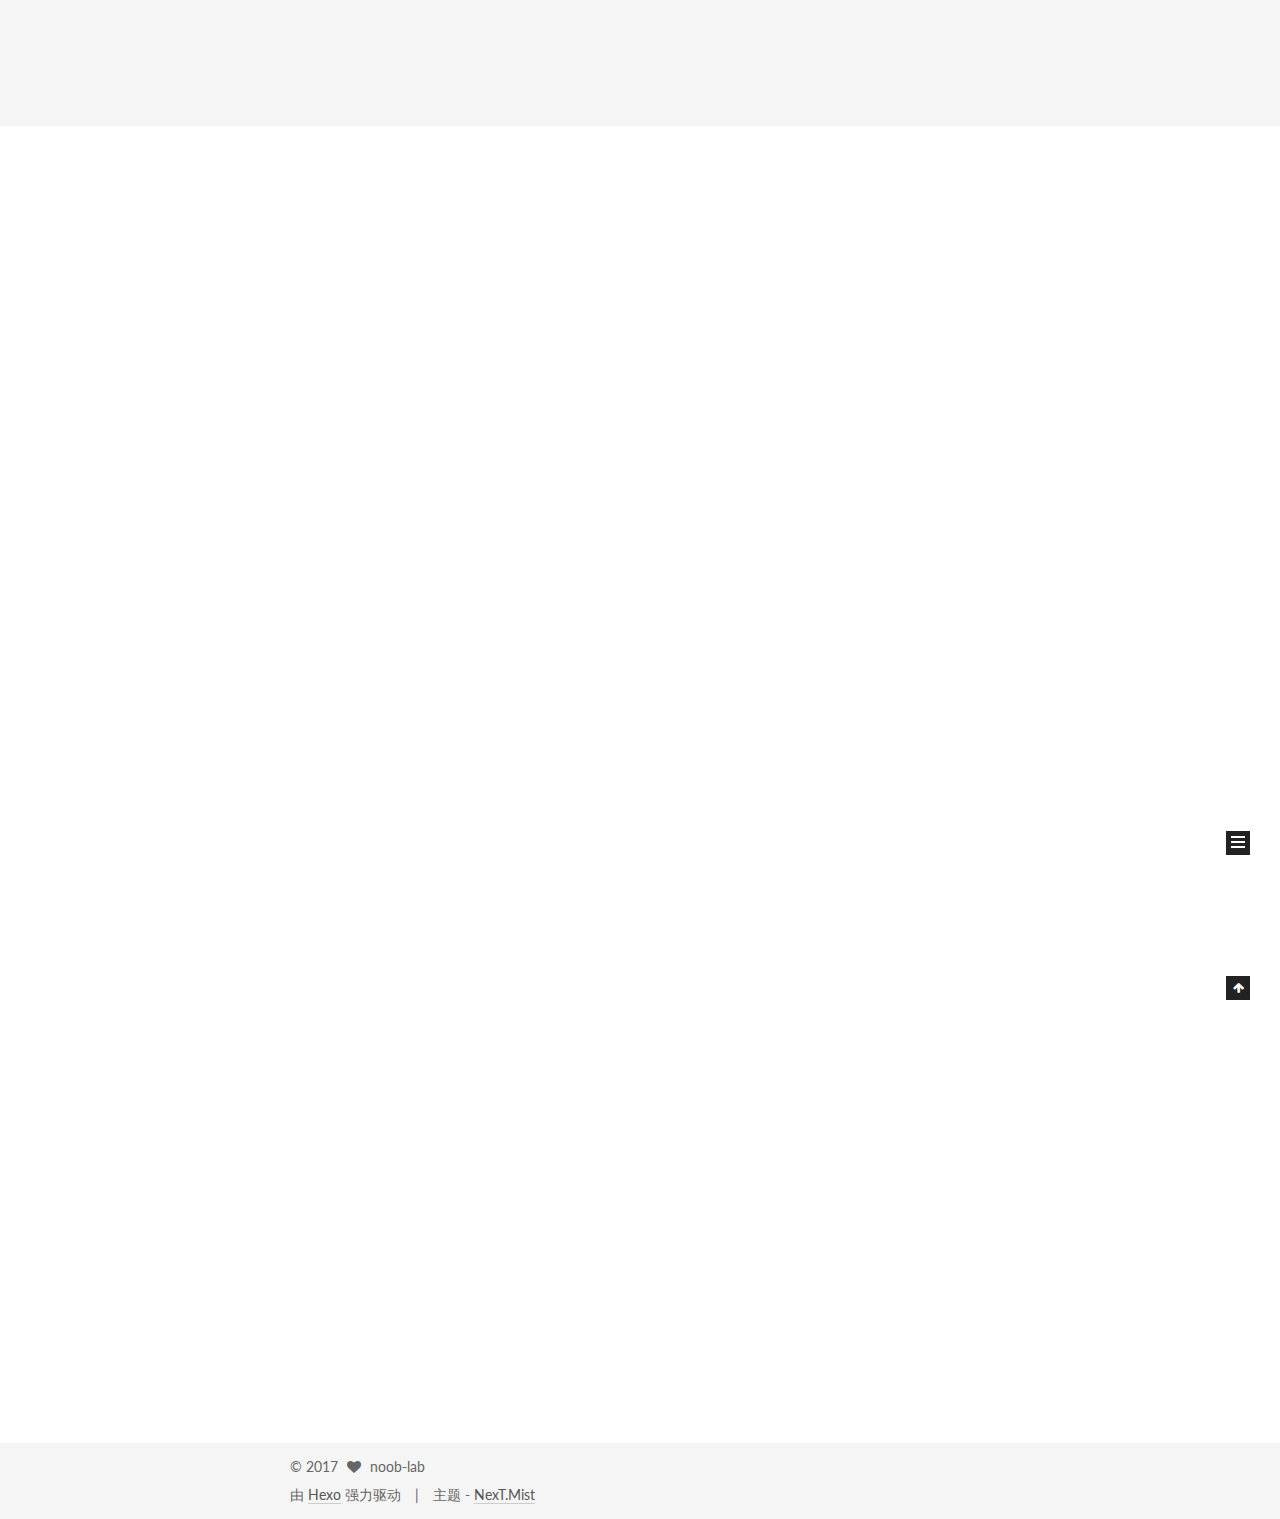
==== index.html @ e207889b "Site updated: 2017-03-16 16:33:22" ====
<!doctype html>



  


<html class="theme-next mist use-motion" lang="zh-Hans">
<head>
  <meta charset="UTF-8"/>
<meta http-equiv="X-UA-Compatible" content="IE=edge" />
<meta name="viewport" content="width=device-width, initial-scale=1, maximum-scale=1"/>



<meta http-equiv="Cache-Control" content="no-transform" />
<meta http-equiv="Cache-Control" content="no-siteapp" />















  
  
    
  
  <link href="//cdn.jsdelivr.net/fancybox/2.1.5/jquery.fancybox.min.css" rel="stylesheet" type="text/css" />




  
  
  
  

  
    
    
  

  

  

  

  

  
    
    
    <link href="//fonts.googleapis.com/css?family=Lato:300,300italic,400,400italic,700,700italic&subset=latin,latin-ext" rel="stylesheet" type="text/css">
  






  

<link href="//maxcdn.bootstrapcdn.com/font-awesome/4.6.2/css/font-awesome.min.css" rel="stylesheet" type="text/css" />

<link href="/css/main.css?v=5.1.0" rel="stylesheet" type="text/css" />


  <meta name="keywords" content="Hexo, NexT" />





  <link rel="alternate" href="/atom.xml" title="Noob-Lab" type="application/atom+xml" />




  <link rel="shortcut icon" type="image/x-icon" href="/favicon.ico?v=5.1.0" />






<meta name="description" content="菜鸟先飞">
<meta property="og:type" content="website">
<meta property="og:title" content="Noob-Lab">
<meta property="og:url" content="https://noob-lab.github.io/index.html">
<meta property="og:site_name" content="Noob-Lab">
<meta property="og:description" content="菜鸟先飞">
<meta name="twitter:card" content="summary">
<meta name="twitter:title" content="Noob-Lab">
<meta name="twitter:description" content="菜鸟先飞">



<script type="text/javascript" id="hexo.configurations">
  var NexT = window.NexT || {};
  var CONFIG = {
    root: '/',
    scheme: 'Mist',
    sidebar: {"position":"left","display":"post","offset":12,"offset_float":0,"b2t":false,"scrollpercent":false},
    fancybox: true,
    motion: true,
    duoshuo: {
      userId: '0',
      author: '博主'
    },
    algolia: {
      applicationID: '',
      apiKey: '',
      indexName: '',
      hits: {"per_page":10},
      labels: {"input_placeholder":"Search for Posts","hits_empty":"We didn't find any results for the search: ${query}","hits_stats":"${hits} results found in ${time} ms"}
    }
  };
</script>



  <link rel="canonical" href="https://noob-lab.github.io/"/>





  <title> Noob-Lab </title>
</head>

<body itemscope itemtype="http://schema.org/WebPage" lang="zh-Hans">

  














  
  
    
  

  <div class="container one-collumn sidebar-position-left 
   page-home 
 ">
    <div class="headband"></div>

    <header id="header" class="header" itemscope itemtype="http://schema.org/WPHeader">
      <div class="header-inner"><div class="site-brand-wrapper">
  <div class="site-meta ">
    

    <div class="custom-logo-site-title">
      <a href="/"  class="brand" rel="start">
        <span class="logo-line-before"><i></i></span>
        <span class="site-title">Noob-Lab</span>
        <span class="logo-line-after"><i></i></span>
      </a>
    </div>
      
        <p class="site-subtitle">blog</p>
      
  </div>

  <div class="site-nav-toggle">
    <button>
      <span class="btn-bar"></span>
      <span class="btn-bar"></span>
      <span class="btn-bar"></span>
    </button>
  </div>
</div>

<nav class="site-nav">
  

  
    <ul id="menu" class="menu">
      
        
        <li class="menu-item menu-item-home">
          <a href="/" rel="section">
            
              <i class="menu-item-icon fa fa-fw fa-home"></i> <br />
            
            首页
          </a>
        </li>
      
        
        <li class="menu-item menu-item-categories">
          <a href="/categories" rel="section">
            
              <i class="menu-item-icon fa fa-fw fa-th"></i> <br />
            
            分类
          </a>
        </li>
      
        
        <li class="menu-item menu-item-about">
          <a href="/about" rel="section">
            
              <i class="menu-item-icon fa fa-fw fa-user"></i> <br />
            
            关于
          </a>
        </li>
      
        
        <li class="menu-item menu-item-archives">
          <a href="/archives" rel="section">
            
              <i class="menu-item-icon fa fa-fw fa-archive"></i> <br />
            
            归档
          </a>
        </li>
      
        
        <li class="menu-item menu-item-tags">
          <a href="/tags" rel="section">
            
              <i class="menu-item-icon fa fa-fw fa-tags"></i> <br />
            
            标签
          </a>
        </li>
      
        
        <li class="menu-item menu-item-sitemap">
          <a href="/sitemap.xml" rel="section">
            
              <i class="menu-item-icon fa fa-fw fa-sitemap"></i> <br />
            
            站点地图
          </a>
        </li>
      
        
        <li class="menu-item menu-item-commonweal">
          <a href="/404.html" rel="section">
            
              <i class="menu-item-icon fa fa-fw fa-heartbeat"></i> <br />
            
            公益404
          </a>
        </li>
      

      
        <li class="menu-item menu-item-search">
          
            <a href="javascript:;" class="popup-trigger">
          
            
              <i class="menu-item-icon fa fa-search fa-fw"></i> <br />
            
            搜索
          </a>
        </li>
      
    </ul>
  

  
    <div class="site-search">
      
  <div class="popup local-search-popup">
  <div class="local-search-header clearfix">
    <span class="search-icon">
      <i class="fa fa-search"></i>
    </span>
    <span class="popup-btn-close">
      <i class="fa fa-times-circle"></i>
    </span>
    <div class="local-search-input-wrapper">
      <input autocapitalize="off" autocomplete="off" autocorrect="off" placeholder="搜索..." spellcheck="false" type="text" id="local-search-input">
    </div>
  </div>
  <div id="local-search-result"></div>
</div>



    </div>
  
</nav>



 </div>
    </header>

    <main id="main" class="main">
      <div class="main-inner">
        <div class="content-wrap">
          <div id="content" class="content">
            
  <section id="posts" class="posts-expand">
    
      

  

  
  
  

  <article class="post post-type-normal " itemscope itemtype="http://schema.org/Article">
    <link itemprop="mainEntityOfPage" href="https://noob-lab.github.io/2017/03/10/hello-world/">

    <span hidden itemprop="author" itemscope itemtype="http://schema.org/Person">
      <meta itemprop="name" content="noob-lab">
      <meta itemprop="description" content="">
      <meta itemprop="image" content="https://avatars0.githubusercontent.com/u/23447762?v=3&s=200">
    </span>

    <span hidden itemprop="publisher" itemscope itemtype="http://schema.org/Organization">
      <meta itemprop="name" content="Noob-Lab">
    </span>

    
      <header class="post-header">

        
        
          <h1 class="post-title" itemprop="name headline">
            
            
              
                
                <a class="post-title-link" href="/2017/03/10/hello-world/" itemprop="url">
                  Hello World
                </a>
              
            
          </h1>
        

        <div class="post-meta">
          <span class="post-time">
            
              <span class="post-meta-item-icon">
                <i class="fa fa-calendar-o"></i>
              </span>
              
                <span class="post-meta-item-text">发表于</span>
              
              <time title="创建于" itemprop="dateCreated datePublished" datetime="2017-03-10T10:21:27+08:00">
                2017-03-10
              </time>
            

            

            
          </span>

          

          
            
              <span class="post-comments-count">
                <span class="post-meta-divider">|</span>
                <span class="post-meta-item-icon">
                  <i class="fa fa-comment-o"></i>
                </span>
                <a href="/2017/03/10/hello-world/#comments" itemprop="discussionUrl">
                  <span class="post-comments-count ds-thread-count" data-thread-key="2017/03/10/hello-world/" itemprop="commentCount"></span>
                </a>
              </span>
            
          

          
          

          

          

          

        </div>
      </header>
    


    <div class="post-body" itemprop="articleBody">

      
      

      
        
          
            <p>Welcome to <a href="https://hexo.io/" target="_blank" rel="external">Hexo</a>! This is your very first post. Check <a href="https://hexo.io/docs/" target="_blank" rel="external">documentation</a> for more info. If you get any problems when using Hexo, you can find the answer in <a href="https://hexo.io/docs/troubleshooting.html" target="_blank" rel="external">troubleshooting</a> or you can ask me on <a href="https://github.com/hexojs/hexo/issues" target="_blank" rel="external">GitHub</a>.</p>
<h2 id="Quick-Start"><a href="#Quick-Start" class="headerlink" title="Quick Start"></a>Quick Start</h2><h3 id="Create-a-new-post"><a href="#Create-a-new-post" class="headerlink" title="Create a new post"></a>Create a new post</h3><figure class="highlight bash"><table><tr><td class="gutter"><pre><div class="line">1</div></pre></td><td class="code"><pre><div class="line">$ hexo new <span class="string">"My New Post"</span></div></pre></td></tr></table></figure>
<p>More info: <a href="https://hexo.io/docs/writing.html" target="_blank" rel="external">Writing</a></p>
<h3 id="Run-server"><a href="#Run-server" class="headerlink" title="Run server"></a>Run server</h3><figure class="highlight bash"><table><tr><td class="gutter"><pre><div class="line">1</div></pre></td><td class="code"><pre><div class="line">$ hexo server</div></pre></td></tr></table></figure>
<p>More info: <a href="https://hexo.io/docs/server.html" target="_blank" rel="external">Server</a></p>
<h3 id="Generate-static-files"><a href="#Generate-static-files" class="headerlink" title="Generate static files"></a>Generate static files</h3><figure class="highlight bash"><table><tr><td class="gutter"><pre><div class="line">1</div></pre></td><td class="code"><pre><div class="line">$ hexo generate</div></pre></td></tr></table></figure>
<p>More info: <a href="https://hexo.io/docs/generating.html" target="_blank" rel="external">Generating</a></p>
<h3 id="Deploy-to-remote-sites"><a href="#Deploy-to-remote-sites" class="headerlink" title="Deploy to remote sites"></a>Deploy to remote sites</h3><figure class="highlight bash"><table><tr><td class="gutter"><pre><div class="line">1</div></pre></td><td class="code"><pre><div class="line">$ hexo deploy</div></pre></td></tr></table></figure>
<p>More info: <a href="https://hexo.io/docs/deployment.html" target="_blank" rel="external">Deployment</a></p>

          
        
      
    </div>

    <div>
      
    </div>

    <div>
      
    </div>


    <footer class="post-footer">
      

      

      

      
      
        <div class="post-eof"></div>
      
    </footer>
  </article>


    
      

  

  
  
  

  <article class="post post-type-normal " itemscope itemtype="http://schema.org/Article">
    <link itemprop="mainEntityOfPage" href="https://noob-lab.github.io/2017/03/09/first/">

    <span hidden itemprop="author" itemscope itemtype="http://schema.org/Person">
      <meta itemprop="name" content="noob-lab">
      <meta itemprop="description" content="">
      <meta itemprop="image" content="https://avatars0.githubusercontent.com/u/23447762?v=3&s=200">
    </span>

    <span hidden itemprop="publisher" itemscope itemtype="http://schema.org/Organization">
      <meta itemprop="name" content="Noob-Lab">
    </span>

    
      <header class="post-header">

        
        
          <h1 class="post-title" itemprop="name headline">
            
            
              
                
                <a class="post-title-link" href="/2017/03/09/first/" itemprop="url">
                  test
                </a>
              
            
          </h1>
        

        <div class="post-meta">
          <span class="post-time">
            
              <span class="post-meta-item-icon">
                <i class="fa fa-calendar-o"></i>
              </span>
              
                <span class="post-meta-item-text">发表于</span>
              
              <time title="创建于" itemprop="dateCreated datePublished" datetime="2017-03-09T13:45:16+08:00">
                2017-03-09
              </time>
            

            

            
          </span>

          
            <span class="post-category" >
            
              <span class="post-meta-divider">|</span>
            
              <span class="post-meta-item-icon">
                <i class="fa fa-folder-o"></i>
              </span>
              
                <span class="post-meta-item-text">分类于</span>
              
              
                <span itemprop="about" itemscope itemtype="http://schema.org/Thing">
                  <a href="/categories/Blogs/" itemprop="url" rel="index">
                    <span itemprop="name">Blogs</span>
                  </a>
                </span>

                
                
              
            </span>
          

          
            
              <span class="post-comments-count">
                <span class="post-meta-divider">|</span>
                <span class="post-meta-item-icon">
                  <i class="fa fa-comment-o"></i>
                </span>
                <a href="/2017/03/09/first/#comments" itemprop="discussionUrl">
                  <span class="post-comments-count ds-thread-count" data-thread-key="2017/03/09/first/" itemprop="commentCount"></span>
                </a>
              </span>
            
          

          
          

          

          

          

        </div>
      </header>
    


    <div class="post-body" itemprop="articleBody">

      
      

      
        
          
            <h1 id="第二篇测试文章111"><a href="#第二篇测试文章111" class="headerlink" title="第二篇测试文章111"></a>第二篇测试文章111</h1>
          
        
      
    </div>

    <div>
      
    </div>

    <div>
      
    </div>


    <footer class="post-footer">
      

      

      

      
      
        <div class="post-eof"></div>
      
    </footer>
  </article>


    
  </section>

  

          
          </div>
          


          

        </div>
        
          
  
  <div class="sidebar-toggle">
    <div class="sidebar-toggle-line-wrap">
      <span class="sidebar-toggle-line sidebar-toggle-line-first"></span>
      <span class="sidebar-toggle-line sidebar-toggle-line-middle"></span>
      <span class="sidebar-toggle-line sidebar-toggle-line-last"></span>
    </div>
  </div>

  <aside id="sidebar" class="sidebar">
    <div class="sidebar-inner">

      

      

      <section class="site-overview sidebar-panel sidebar-panel-active">
        <div class="site-author motion-element" itemprop="author" itemscope itemtype="http://schema.org/Person">
          <img class="site-author-image" itemprop="image"
               src="https://avatars0.githubusercontent.com/u/23447762?v=3&s=200"
               alt="noob-lab" />
          <p class="site-author-name" itemprop="name">noob-lab</p>
           
              <p class="site-description motion-element" itemprop="description">菜鸟先飞</p>
          
        </div>
        <nav class="site-state motion-element">
        
          
            <div class="site-state-item site-state-posts">
              <a href="/archives">
                <span class="site-state-item-count">2</span>
                <span class="site-state-item-name">日志</span>
              </a>
            </div>
          

          
            <div class="site-state-item site-state-categories">
              <a href="/categories">
                <span class="site-state-item-count">1</span>
                <span class="site-state-item-name">分类</span>
              </a>
            </div>
          

          
            <div class="site-state-item site-state-tags">
              <a href="/tags">
                <span class="site-state-item-count">2</span>
                <span class="site-state-item-name">标签</span>
              </a>
            </div>
          

        </nav>

        
          <div class="feed-link motion-element">
            <a href="/atom.xml" rel="alternate">
              <i class="fa fa-rss"></i>
              RSS
            </a>
          </div>
        

        <div class="links-of-author motion-element">
          
            
              <span class="links-of-author-item">
                <a href="https://github.com/Noob-Lab" target="_blank" title="GitHub">
                  
                    <i class="fa fa-fw fa-github"></i>
                  
                  GitHub
                </a>
              </span>
            
          
        </div>

        
        

        
        

        


      </section>

      

      

    </div>
  </aside>


        
      </div>
    </main>

    <footer id="footer" class="footer">
      <div class="footer-inner">
        <div class="copyright" >
  
  &copy; 
  <span itemprop="copyrightYear">2017</span>
  <span class="with-love">
    <i class="fa fa-heart"></i>
  </span>
  <span class="author" itemprop="copyrightHolder">noob-lab</span>
</div>


<div class="powered-by">
  由 <a class="theme-link" href="https://hexo.io">Hexo</a> 强力驱动
</div>

<div class="theme-info">
  主题 -
  <a class="theme-link" href="https://github.com/iissnan/hexo-theme-next">
    NexT.Mist
  </a>
</div>


        

        
      </div>
    </footer>

    
      <div class="back-to-top">
        <i class="fa fa-arrow-up"></i>
        
      </div>
    
    
  </div>

  

<script type="text/javascript">
  if (Object.prototype.toString.call(window.Promise) !== '[object Function]') {
    window.Promise = null;
  }
</script>









  




  
  <script type="text/javascript" src="//cdn.jsdelivr.net/jquery/2.1.3/jquery.min.js"></script>

  
  <script type="text/javascript" src="//cdn.jsdelivr.net/fastclick/1.0.6/fastclick.min.js"></script>

  
  <script type="text/javascript" src="//cdn.jsdelivr.net/jquery.lazyload/1.9.3/jquery.lazyload.min.js"></script>

  
  <script type="text/javascript" src="//cdn.jsdelivr.net/velocity/1.2.3/velocity.min.js"></script>

  
  <script type="text/javascript" src="//cdn.jsdelivr.net/velocity/1.2.3/velocity.ui.min.js"></script>

  
  <script type="text/javascript" src="//cdn.jsdelivr.net/fancybox/2.1.5/jquery.fancybox.pack.js"></script>


  


  <script type="text/javascript" src="/js/src/utils.js?v=5.1.0"></script>

  <script type="text/javascript" src="/js/src/motion.js?v=5.1.0"></script>



  
  

  

  


  <script type="text/javascript" src="/js/src/bootstrap.js?v=5.1.0"></script>



  

  
    
  

  <script type="text/javascript">
    var duoshuoQuery = {short_name:"noob-lab"};
    (function() {
      var ds = document.createElement('script');
      ds.type = 'text/javascript';ds.async = true;
      ds.id = 'duoshuo-script';
      ds.src = (document.location.protocol == 'https:' ? 'https:' : 'http:') + '//static.duoshuo.com/embed.js';
      ds.charset = 'UTF-8';
      (document.getElementsByTagName('head')[0]
      || document.getElementsByTagName('body')[0]).appendChild(ds);
    })();
  </script>

  
    
    
    <script src="//cdn.jsdelivr.net/ua-parser.js/0.7.10/ua-parser.min.js"></script>
    <script src="/js/src/hook-duoshuo.js"></script>
  













  
  
  <script type="text/javascript">
    // Popup Window;
    var isfetched = false;
    // Search DB path;
    var search_path = "search.xml";
    if (search_path.length == 0) {
      search_path = "search.xml";
    }
    var path = "/" + search_path;
    // monitor main search box;

    function proceedsearch() {
      $("body").append('<div class="local-search-pop-overlay">').css('overflow', 'hidden');
      $('.popup').toggle();
    }
    // search function;
    var searchFunc = function(path, search_id, content_id) {
      'use strict';
      $.ajax({
        url: path,
        dataType: "xml",
        async: true,
        success: function( xmlResponse ) {
          // get the contents from search data
          isfetched = true;
          $('.popup').detach().appendTo('.header-inner');
          var datas = $( "entry", xmlResponse ).map(function() {
            return {
              title: $( "title", this ).text(),
              content: $("content",this).text(),
              url: $( "url" , this).text()
            };
          }).get();
          var $input = document.getElementById(search_id);
          var $resultContent = document.getElementById(content_id);
          $input.addEventListener('input', function(){
            var matchcounts = 0;
            var str='<ul class=\"search-result-list\">';
            var keywords = this.value.trim().toLowerCase().split(/[\s\-]+/);
            $resultContent.innerHTML = "";
            if (this.value.trim().length > 1) {
              // perform local searching
              datas.forEach(function(data) {
                var isMatch = false;
                var content_index = [];
                var data_title = data.title.trim().toLowerCase();
                var data_content = data.content.trim().replace(/<[^>]+>/g,"").toLowerCase();
                var data_url = decodeURIComponent(data.url);
                var index_title = -1;
                var index_content = -1;
                var first_occur = -1;
                // only match artiles with not empty titles and contents
                if(data_title != '') {
                  keywords.forEach(function(keyword, i) {
                    index_title = data_title.indexOf(keyword);
                    index_content = data_content.indexOf(keyword);
                    if( index_title >= 0 || index_content >= 0 ){
                      isMatch = true;
                      if (i == 0) {
                        first_occur = index_content;
                      }
                    }

                  });
                }
                // show search results
                if (isMatch) {
                  matchcounts += 1;
                  str += "<li><a href='"+ data_url +"' class='search-result-title'>"+ data_title +"</a>";
                  var content = data.content.trim().replace(/<[^>]+>/g,"");
                  if (first_occur >= 0) {
                    // cut out 100 characters
                    var start = first_occur - 20;
                    var end = first_occur + 80;
                    if(start < 0){
                      start = 0;
                    }
                    if(start == 0){
                      end = 50;
                    }
                    if(end > content.length){
                      end = content.length;
                    }
                    var match_content = content.substring(start, end);
                    // highlight all keywords
                    keywords.forEach(function(keyword){
                      var regS = new RegExp(keyword, "gi");
                      match_content = match_content.replace(regS, "<b class=\"search-keyword\">"+keyword+"</b>");
                    });

                    str += "<p class=\"search-result\">" + match_content +"...</p>"
                  }
                  str += "</li>";
                }
              })};
            str += "</ul>";
            if (matchcounts == 0) { str = '<div id="no-result"><i class="fa fa-frown-o fa-5x" /></div>' }
            if (keywords == "") { str = '<div id="no-result"><i class="fa fa-search fa-5x" /></div>' }
            $resultContent.innerHTML = str;
          });
          proceedsearch();
        }
      });}

    // handle and trigger popup window;
    $('.popup-trigger').click(function(e) {
      e.stopPropagation();
      if (isfetched == false) {
        searchFunc(path, 'local-search-input', 'local-search-result');
      } else {
        proceedsearch();
      };
    });

    $('.popup-btn-close').click(function(e){
      $('.popup').hide();
      $(".local-search-pop-overlay").remove();
      $('body').css('overflow', '');
    });
    $('.popup').click(function(e){
      e.stopPropagation();
    });
  </script>


  
  
    <script type="text/x-mathjax-config">
      MathJax.Hub.Config({
        tex2jax: {
          inlineMath: [ ['$','$'], ["\\(","\\)"]  ],
          processEscapes: true,
          skipTags: ['script', 'noscript', 'style', 'textarea', 'pre', 'code']
        }
      });
    </script>

    <script type="text/x-mathjax-config">
      MathJax.Hub.Queue(function() {
        var all = MathJax.Hub.getAllJax(), i;
        for (i=0; i < all.length; i += 1) {
          all[i].SourceElement().parentNode.className += ' has-jax';
        }
      });
    </script>
    <script type="text/javascript" src="//cdn.mathjax.org/mathjax/latest/MathJax.js?config=TeX-AMS-MML_HTMLorMML"></script>
  


  

  

  


  

</body>
</html>
---- css/main.css ----
/* normalize.css v3.0.2 | MIT License | git.io/normalize */
html {
  font-family: sans-serif; /* 1 */
  -ms-text-size-adjust: 100%; /* 2 */
  -webkit-text-size-adjust: 100%; /* 2 */
}
body {
  margin: 0;
}
article,
aside,
details,
figcaption,
figure,
footer,
header,
hgroup,
main,
menu,
nav,
section,
summary {
  display: block;
}
audio,
canvas,
progress,
video {
  display: inline-block; /* 1 */
  vertical-align: baseline; /* 2 */
}
audio:not([controls]) {
  display: none;
  height: 0;
}
[hidden],
template {
  display: none;
}
a {
  background-color: transparent;
}
a:active,
a:hover {
  outline: 0;
}
abbr[title] {
  border-bottom: 1px dotted;
}
b,
strong {
  font-weight: bold;
}
dfn {
  font-style: italic;
}
h1 {
  font-size: 2em;
  margin: 0.67em 0;
}
mark {
  background: #ff0;
  color: #000;
}
small {
  font-size: 80%;
}
sub,
sup {
  font-size: 75%;
  line-height: 0;
  position: relative;
  vertical-align: baseline;
}
sup {
  top: -0.5em;
}
sub {
  bottom: -0.25em;
}
img {
  border: 0;
}
svg:not(:root) {
  overflow: hidden;
}
figure {
  margin: 1em 40px;
}
hr {
  -moz-box-sizing: content-box;
  box-sizing: content-box;
  height: 0;
}
pre {
  overflow: auto;
}
code,
kbd,
pre,
samp {
  font-family: monospace, monospace;
  font-size: 1em;
}
button,
input,
optgroup,
select,
textarea {
  color: inherit; /* 1 */
  font: inherit; /* 2 */
  margin: 0; /* 3 */
}
button {
  overflow: visible;
}
button,
select {
  text-transform: none;
}
button,
html input[type="button"],
input[type="reset"],
input[type="submit"] {
  -webkit-appearance: button; /* 2 */
  cursor: pointer; /* 3 */
}
button[disabled],
html input[disabled] {
  cursor: default;
}
button::-moz-focus-inner,
input::-moz-focus-inner {
  border: 0;
  padding: 0;
}
input {
  line-height: normal;
}
input[type="checkbox"],
input[type="radio"] {
  box-sizing: border-box; /* 1 */
  padding: 0; /* 2 */
}
input[type="number"]::-webkit-inner-spin-button,
input[type="number"]::-webkit-outer-spin-button {
  height: auto;
}
input[type="search"] {
  -webkit-appearance: textfield; /* 1 */
  -moz-box-sizing: content-box;
  -webkit-box-sizing: content-box; /* 2 */
  box-sizing: content-box;
}
input[type="search"]::-webkit-search-cancel-button,
input[type="search"]::-webkit-search-decoration {
  -webkit-appearance: none;
}
fieldset {
  border: 1px solid #c0c0c0;
  margin: 0 2px;
  padding: 0.35em 0.625em 0.75em;
}
legend {
  border: 0; /* 1 */
  padding: 0; /* 2 */
}
textarea {
  overflow: auto;
}
optgroup {
  font-weight: bold;
}
table {
  border-collapse: collapse;
  border-spacing: 0;
}
td,
th {
  padding: 0;
}
::selection {
  background: #262a30;
  color: #fff;
}
body {
  position: relative;
  font-family: 'Lato', "PingFang SC", "Microsoft YaHei", sans-serif;
  font-size: 14px;
  line-height: 2;
  color: #555;
  background: #fff;
}
@media (max-width: 767px) {
  body {
    padding-right: 0 !important;
  }
}
@media (min-width: 768px) and (max-width: 991px) {
  body {
    padding-right: 0 !important;
  }
}
@media (min-width: 1600px) {
  body {
    font-size: 16px;
  }
}
h1,
h2,
h3,
h4,
h5,
h6 {
  margin: 0;
  padding: 0;
  font-weight: bold;
  line-height: 1.5;
  font-family: 'Lato', "PingFang SC", "Microsoft YaHei", sans-serif;
}
h2,
h3,
h4,
h5,
h6 {
  margin: 20px 0 15px;
}
h1 {
  font-size: 24px;
}
@media (max-width: 767px) {
  h1 {
    font-size: 20px;
  }
}
h2 {
  font-size: 22px;
}
@media (max-width: 767px) {
  h2 {
    font-size: 18px;
  }
}
h3 {
  font-size: 20px;
}
@media (max-width: 767px) {
  h3 {
    font-size: 16px;
  }
}
h4 {
  font-size: 18px;
}
@media (max-width: 767px) {
  h4 {
    font-size: 14px;
  }
}
h5 {
  font-size: 16px;
}
@media (max-width: 767px) {
  h5 {
    font-size: 12px;
  }
}
h6 {
  font-size: 14px;
}
@media (max-width: 767px) {
  h6 {
    font-size: 10px;
  }
}
p {
  margin: 0 0 25px 0;
}
a {
  color: #555;
  text-decoration: none;
  border-bottom: 1px solid #999;
  word-wrap: break-word;
}
a:hover {
  color: #222;
  border-bottom-color: #222;
}
blockquote {
  margin: 0;
  padding: 0;
}
img {
  display: block;
  margin: auto;
  max-width: 100%;
  height: auto;
}
hr {
  margin: 40px 0;
  height: 3px;
  border: none;
  background-color: #ddd;
  background-image: repeating-linear-gradient(-45deg, #fff, #fff 4px, transparent 4px, transparent 8px);
}
blockquote {
  padding: 0 15px;
  color: #666;
  border-left: 4px solid #ddd;
}
blockquote cite::before {
  content: "-";
  padding: 0 5px;
}
dt {
  font-weight: 700;
}
dd {
  margin: 0;
  padding: 0;
}
.text-left {
  text-align: left;
}
.text-center {
  text-align: center;
}
.text-right {
  text-align: right;
}
.text-justify {
  text-align: justify;
}
.text-nowrap {
  white-space: nowrap;
}
.text-lowercase {
  text-transform: lowercase;
}
.text-uppercase {
  text-transform: uppercase;
}
.text-capitalize {
  text-transform: capitalize;
}
.center-block {
  display: block;
  margin-left: auto;
  margin-right: auto;
}
.clearfix:before,
.clearfix:after {
  content: " ";
  display: table;
}
.clearfix:after {
  clear: both;
}
.pullquote {
  width: 45%;
}
.pullquote.left {
  float: left;
  margin-left: 5px;
  margin-right: 10px;
}
.pullquote.right {
  float: right;
  margin-left: 10px;
  margin-right: 5px;
}
.affix.affix.affix {
  position: fixed;
}
.translation {
  margin-top: -20px;
  font-size: 14px;
  color: #999;
}
.scrollbar-measure {
  width: 100px;
  height: 100px;
  overflow: scroll;
  position: absolute;
  top: -9999px;
}
.use-motion .motion-element {
  opacity: 0;
}
table {
  margin: 20px 0;
  width: 100%;
  border-collapse: collapse;
  border-spacing: 0;
  border: 1px solid #ddd;
  font-size: 14px;
  table-layout: fixed;
  word-wrap: break-all;
}
table>tbody>tr:nth-of-type(odd) {
  background-color: #f9f9f9;
}
table>tbody>tr:hover {
  background-color: #f5f5f5;
}
caption,
th,
td {
  padding: 8px;
  text-align: left;
  vertical-align: middle;
  font-weight: normal;
}
th,
td {
  border-bottom: 3px solid #ddd;
  border-right: 1px solid #eee;
}
th {
  padding-bottom: 10px;
  font-weight: 700;
}
td {
  border-bottom-width: 1px;
}
html,
body {
  height: 100%;
}
.container {
  position: relative;
  min-height: 100%;
}
.header-inner {
  margin: 0 auto;
  padding: 100px 0 70px;
  width: 700px;
}
@media (min-width: 1600px) {
  .container .header-inner {
    width: 900px;
  }
}
.main {
  padding-bottom: 150px;
}
.main-inner {
  margin: 0 auto;
  width: 700px;
}
@media (min-width: 1600px) {
  .container .main-inner {
    width: 900px;
  }
}
.footer {
  position: absolute;
  left: 0;
  bottom: 0;
  width: 100%;
  min-height: 50px;
}
.footer-inner {
  box-sizing: border-box;
  margin: 20px auto;
  width: 700px;
}
@media (min-width: 1600px) {
  .container .footer-inner {
    width: 900px;
  }
}
pre,
.highlight {
  overflow: auto;
  margin: 20px 0;
  padding: 0;
  font-size: 13px;
  color: #4d4d4c;
  background: #f7f7f7;
  line-height: 1.6;
}
pre,
code {
  font-family: consolas, Menlo, "PingFang SC", "Microsoft YaHei", monospace;
}
code {
  padding: 2px 4px;
  word-wrap: break-word;
  color: #555;
  background: #eee;
  border-radius: 3px;
  font-size: 13px;
}
pre code {
  padding: 0;
  color: #4d4d4c;
  background: none;
  text-shadow: none;
}
.highlight {
  border-radius: 1px;
}
.highlight pre {
  border: none;
  margin: 0;
  padding: 10px 0;
}
.highlight table {
  margin: 0;
  width: auto;
  border: none;
}
.highlight td {
  border: none;
  padding: 0;
}
.highlight figcaption {
  font-size: 1em;
  color: #4d4d4c;
  line-height: 1em;
  margin-bottom: 1em;
}
.highlight figcaption:before,
.highlight figcaption:after {
  content: " ";
  display: table;
}
.highlight figcaption:after {
  clear: both;
}
.highlight figcaption a {
  float: right;
  color: #4d4d4c;
}
.highlight figcaption a:hover {
  border-bottom-color: #4d4d4c;
}
.highlight .gutter pre {
  padding-left: 10px;
  padding-right: 10px;
  color: #869194;
  text-align: right;
  background-color: #eff2f3;
}
.highlight .code pre {
  padding-left: 10px;
  padding-right: 10px;
  background-color: #f7f7f7;
}
.highlight .line {
  height: 20px;
}
.gutter {
  -webkit-user-select: none;
  -moz-user-select: none;
  -ms-user-select: none;
  user-select: none;
}
.gist table {
  width: auto;
}
.gist table td {
  border: none;
}
pre .deletion {
  background: #fdd;
}
pre .addition {
  background: #dfd;
}
pre .meta {
  color: #8959a8;
}
pre .comment {
  color: #8e908c;
}
pre .variable,
pre .attribute,
pre .tag,
pre .regexp,
pre .ruby .constant,
pre .xml .tag .title,
pre .xml .pi,
pre .xml .doctype,
pre .html .doctype,
pre .css .id,
pre .css .class,
pre .css .pseudo {
  color: #c82829;
}
pre .number,
pre .preprocessor,
pre .built_in,
pre .literal,
pre .params,
pre .constant,
pre .command {
  color: #f5871f;
}
pre .ruby .class .title,
pre .css .rules .attribute,
pre .string,
pre .value,
pre .inheritance,
pre .header,
pre .ruby .symbol,
pre .xml .cdata,
pre .special,
pre .number,
pre .formula {
  color: #718c00;
}
pre .title,
pre .css .hexcolor {
  color: #3e999f;
}
pre .function,
pre .python .decorator,
pre .python .title,
pre .ruby .function .title,
pre .ruby .title .keyword,
pre .perl .sub,
pre .javascript .title,
pre .coffeescript .title {
  color: #4271ae;
}
pre .keyword,
pre .javascript .function {
  color: #8959a8;
}
.full-image.full-image.full-image {
  border: none;
  max-width: 100%;
  width: auto;
  margin: 20px auto;
}
@media (min-width: 992px) {
  .full-image.full-image.full-image {
    max-width: none;
    width: 110%;
    margin: 25px -5%;
  }
}
.blockquote-center,
.page-home .post-type-quote blockquote,
.page-post-detail .post-type-quote blockquote {
  position: relative;
  margin: 40px 0;
  padding: 0;
  border-left: none;
  text-align: center;
}
.blockquote-center::before,
.page-home .post-type-quote blockquote::before,
.page-post-detail .post-type-quote blockquote::before,
.blockquote-center::after,
.page-home .post-type-quote blockquote::after,
.page-post-detail .post-type-quote blockquote::after {
  position: absolute;
  content: ' ';
  display: block;
  width: 100%;
  height: 24px;
  opacity: 0.2;
  background-repeat: no-repeat;
  background-position: 0 -6px;
  background-size: 22px 22px;
}
.blockquote-center::before,
.page-home .post-type-quote blockquote::before,
.page-post-detail .post-type-quote blockquote::before {
  top: -20px;
  background-image: url("../images/quote-l.svg");
  border-top: 1px solid #ccc;
}
.blockquote-center::after,
.page-home .post-type-quote blockquote::after,
.page-post-detail .post-type-quote blockquote::after {
  bottom: -20px;
  background-image: url("../images/quote-r.svg");
  border-bottom: 1px solid #ccc;
  background-position: 100% 8px;
}
.blockquote-center p,
.page-home .post-type-quote blockquote p,
.page-post-detail .post-type-quote blockquote p,
.blockquote-center div,
.page-home .post-type-quote blockquote div,
.page-post-detail .post-type-quote blockquote div {
  text-align: center;
}
.post .post-body .group-picture img {
  box-sizing: border-box;
  padding: 0 3px;
  border: none;
}
.post .group-picture-row {
  overflow: hidden;
  margin-top: 6px;
}
.post .group-picture-row:first-child {
  margin-top: 0;
}
.post .group-picture-column {
  float: left;
}
.page-post-detail .post-body .group-picture-column {
  float: none;
  margin-top: 10px;
  width: auto !important;
}
.page-post-detail .post-body .group-picture-column img {
  margin: 0 auto;
}
.page-archive .group-picture-container {
  overflow: hidden;
}
.page-archive .group-picture-row {
  float: left;
}
.page-archive .group-picture-row:first-child {
  margin-top: 6px;
}
.page-archive .group-picture-column {
  max-width: 150px;
  max-height: 150px;
}
.note {
  padding: 20px;
  margin: 20px 0;
  border: 1px solid #eee;
  border-left-width: 5px;
  border-radius: 3px;
}
.note h2,
.note h3,
.note h4,
.note h5,
.note h6 {
  margin-top: 0;
  margin-bottom: 5px;
}
.note p:last-child {
  margin-bottom: 0;
}
.note code {
  border-radius: 3px;
}
.note+.note {
  margin-top: -5px;
}
.default {
  border-left-color: #777;
}
.default h2,
.default h3,
.default h4,
.default h5,
.default h6 {
  color: #777;
}
.primary {
  border-left-color: #428bca;
}
.primary h2,
.primary h3,
.primary h4,
.primary h5,
.primary h6 {
  color: #428bca;
}
.success {
  border-left-color: #5cb85c;
}
.success h2,
.success h3,
.success h4,
.success h5,
.success h6 {
  color: #5cb85c;
}
.danger {
  border-left-color: #d9534f;
}
.danger h2,
.danger h3,
.danger h4,
.danger h5,
.danger h6 {
  color: #d9534f;
}
.warning {
  border-left-color: #f0ad4e;
}
.warning h2,
.warning h3,
.warning h4,
.warning h5,
.warning h6 {
  color: #f0ad4e;
}
.info {
  border-left-color: #5bc0de;
}
.info h2,
.info h3,
.info h4,
.info h5,
.info h6 {
  color: #5bc0de;
}
.exturl {
  background-color: transparent;
  cursor: pointer;
  border-bottom: 1px solid #999;
}
.exturl .fa {
  font-size: 14px;
}
.exturl:active,
.exturl:hover {
  outline: 0;
  color: #222;
  border-bottom-color: #222;
}
.btn {
  display: inline-block;
  padding: 0 20px;
  font-size: 14px;
  color: #fff;
  background: #222;
  border: 2px solid #222;
  text-decoration: none;
  border-radius: 0;
  transition-property: background-color;
  transition-duration: 0.2s;
  transition-timing-function: ease-in-out;
  transition-delay: 0s;
}
.btn:hover,
.post-button .btn:hover {
  border-color: #222;
  color: #222;
  background: #fff;
}
.btn-bar {
  display: block;
  width: 22px;
  height: 2px;
  background: #555;
  border-radius: 1px;
}
.btn-bar+.btn-bar {
  margin-top: 4px;
}
.pagination {
  margin: 120px 0 40px;
  text-align: center;
  border-top: 1px solid #eee;
}
.page-number-basic,
.pagination .prev,
.pagination .next,
.pagination .page-number,
.pagination .space {
  display: inline-block;
  position: relative;
  top: -1px;
  margin: 0 10px;
  padding: 0 10px;
  line-height: 30px;
}
@media (max-width: 767px) {
  .page-number-basic,
  .pagination .prev,
  .pagination .next,
  .pagination .page-number,
  .pagination .space {
    margin: 0 5px;
  }
}
.pagination .prev,
.pagination .next,
.pagination .page-number {
  border-bottom: 0;
  border-top: 1px solid #eee;
  transition-property: border-color;
  transition-duration: 0.2s;
  transition-timing-function: ease-in-out;
  transition-delay: 0s;
}
.pagination .prev:hover,
.pagination .next:hover,
.pagination .page-number:hover {
  border-top-color: #222;
}
.pagination .space {
  padding: 0;
  margin: 0;
}
.pagination .prev {
  margin-left: 0;
}
.pagination .next {
  margin-right: 0;
}
.pagination .page-number.current {
  color: #fff;
  background: #ccc;
  border-top-color: #ccc;
}
@media (max-width: 767px) {
  .pagination {
    border-top: none;
  }
  .pagination .prev,
  .pagination .next,
  .pagination .page-number {
    margin-bottom: 10px;
    border-top: 0;
    border-bottom: 1px solid #eee;
  }
  .pagination .prev:hover,
  .pagination .next:hover,
  .pagination .page-number:hover {
    border-bottom-color: #222;
  }
}
.comments {
  margin: 60px 20px 0;
}
.tag-cloud {
  text-align: center;
}
.tag-cloud a {
  display: inline-block;
  margin: 10px;
}
.back-to-top {
  box-sizing: border-box;
  position: fixed;
  bottom: -100px;
  right: 30px;
  z-index: 1050;
  padding: 0 6px;
  width: 24px;
  background: #222;
  font-size: 12px;
  opacity: 1;
  color: #fff;
  cursor: pointer;
  text-align: center;
  -webkit-transform: translateZ(0);
  transition-property: bottom;
  transition-duration: 0.2s;
  transition-timing-function: ease-in-out;
  transition-delay: 0s;
}
@media (max-width: 767px) {
  .back-to-top {
    display: none;
  }
}
@media (min-width: 768px) and (max-width: 991px) {
  .back-to-top {
    display: none;
  }
}
.back-to-top.back-to-top-on {
  bottom: 19px;
}
.header {
  background: #fff;
}
.header-inner {
  position: relative;
}
.headband {
  height: 3px;
  background: #222;
}
.site-meta {
  margin: 0;
  text-align: left;
}
@media (max-width: 767px) {
  .site-meta {
    text-align: center;
  }
}
.brand {
  position: relative;
  display: inline-block;
  padding: 0 40px;
  color: #222;
  background: #222;
  border-bottom: none;
}
.brand:hover {
  color: #222;
}
.logo {
  display: inline-block;
  margin-right: 5px;
  line-height: 36px;
  vertical-align: top;
}
.site-title {
  display: inline-block;
  vertical-align: top;
  line-height: 36px;
  font-size: 20px;
  font-weight: normal;
  font-family: 'Lato', "PingFang SC", "Microsoft YaHei", sans-serif;
}
.site-subtitle {
  margin-top: 10px;
  font-size: 13px;
  color: #999;
}
.use-motion .brand {
  opacity: 0;
}
.use-motion .logo,
.use-motion .site-title,
.use-motion .site-subtitle {
  opacity: 0;
  position: relative;
  top: -10px;
}
.site-nav-toggle {
  display: none;
  position: absolute;
  top: 10px;
  left: 10px;
}
@media (max-width: 767px) {
  .site-nav-toggle {
    display: block;
  }
}
.site-nav-toggle button {
  margin-top: 2px;
  padding: 9px 10px;
  background: transparent;
  border: none;
}
@media (max-width: 767px) {
  .site-nav {
    display: none;
    margin: 0 -10px;
    padding: 0 10px;
    clear: both;
    border-top: 1px solid #ddd;
  }
}
@media (min-width: 768px) and (max-width: 991px) {
  .site-nav {
    display: block !important;
  }
}
@media (min-width: 992px) {
  .site-nav {
    display: block !important;
  }
}
.menu {
  margin-top: 20px;
  padding-left: 0;
  text-align: center;
}
.menu .menu-item {
  display: inline-block;
  margin: 0 10px;
  list-style: none;
}
@media screen and (max-width: 767px) {
  .menu .menu-item {
    margin-top: 10px;
  }
}
.menu .menu-item a {
  display: block;
  font-size: 13px;
  line-height: inherit;
  border-bottom: 1px solid transparent;
  transition-property: border-color;
  transition-duration: 0.2s;
  transition-timing-function: ease-in-out;
  transition-delay: 0s;
}
.menu .menu-item a:hover {
  border-bottom-color: #222;
}
.menu .menu-item .fa {
  margin-right: 5px;
}
.use-motion .menu-item {
  opacity: 0;
}
.post-body {
  font-family: 'Lato', "PingFang SC", "Microsoft YaHei", sans-serif;
}
@media (max-width: 767px) {
  .post-body {
    word-break: break-word;
  }
}
.post-body .fancybox img {
  display: block !important;
  margin: 0 auto;
  cursor: pointer;
  cursor: zoom-in;
  cursor: -webkit-zoom-in;
}
.post-body .image-caption,
.post-body .figure .caption {
  margin: 10px auto 15px;
  text-align: center;
  font-size: 14px;
  color: #999;
  font-weight: bold;
  line-height: 1;
}
.post-sticky-flag {
  display: inline-block;
  font-size: 16px;
  -ms-transform: rotate(30deg);
  -webkit-transform: rotate(30deg);
  -moz-transform: rotate(30deg);
  -ms-transform: rotate(30deg);
  -o-transform: rotate(30deg);
  transform: rotate(30deg);
}
.posts-expand {
  padding-top: 40px;
}
@media (max-width: 767px) {
  .posts-expand {
    margin: 0 20px;
  }
  .post-body pre,
  .post-body .highlight {
    padding: 10px;
  }
  .post-body pre .gutter pre,
  .post-body .highlight .gutter pre {
    padding-right: 10px;
  }
}
@media (min-width: 992px) {
  .posts-expand .post-body {
    text-align: justify;
  }
}
.posts-expand .post-body h2,
.posts-expand .post-body h3,
.posts-expand .post-body h4,
.posts-expand .post-body h5,
.posts-expand .post-body h6 {
  padding-top: 10px;
}
.posts-expand .post-body h2 .header-anchor,
.posts-expand .post-body h3 .header-anchor,
.posts-expand .post-body h4 .header-anchor,
.posts-expand .post-body h5 .header-anchor,
.posts-expand .post-body h6 .header-anchor {
  float: right;
  margin-left: 10px;
  color: #ccc;
  border-bottom-style: none;
  visibility: hidden;
}
.posts-expand .post-body h2 .header-anchor:hover,
.posts-expand .post-body h3 .header-anchor:hover,
.posts-expand .post-body h4 .header-anchor:hover,
.posts-expand .post-body h5 .header-anchor:hover,
.posts-expand .post-body h6 .header-anchor:hover {
  color: inherit;
}
.posts-expand .post-body h2:hover .header-anchor,
.posts-expand .post-body h3:hover .header-anchor,
.posts-expand .post-body h4:hover .header-anchor,
.posts-expand .post-body h5:hover .header-anchor,
.posts-expand .post-body h6:hover .header-anchor {
  visibility: visible;
}
.posts-expand .post-body ul li {
  list-style: circle;
}
.posts-expand .post-body img {
  box-sizing: border-box;
  margin: auto;
  padding: 3px;
  border: 1px solid #ddd;
}
.posts-expand .fancybox img {
  margin: 0 auto;
}
@media (max-width: 767px) {
  .posts-collapse {
    margin: 0 20px;
  }
  .posts-collapse .post-title,
  .posts-collapse .post-meta {
    display: block;
    width: auto;
    text-align: left;
  }
}
.posts-collapse {
  position: relative;
  z-index: 1010;
  margin-left: 0;
}
.posts-collapse::after {
  content: " ";
  position: absolute;
  top: 20px;
  left: 0;
  margin-left: -2px;
  width: 4px;
  height: 100%;
  background: #f5f5f5;
  z-index: -1;
}
@media (max-width: 767px) {
  .posts-collapse {
    margin: 0 20px;
  }
}
.posts-collapse .collection-title {
  position: relative;
  margin: 60px 0;
}
.posts-collapse .collection-title h2 {
  margin-left: 20px;
}
.posts-collapse .collection-title small {
  color: #bbb;
}
.posts-collapse .collection-title::before {
  content: " ";
  position: absolute;
  left: 0;
  top: 50%;
  margin-left: -4px;
  margin-top: -4px;
  width: 8px;
  height: 8px;
  background: #bbb;
  border-radius: 50%;
}
.posts-collapse .post {
  margin: 30px 0;
}
.posts-collapse .post-header {
  position: relative;
  transition-duration: 0.2s;
  transition-timing-function: ease-in-out;
  transition-delay: 0s;
  transition-property: border;
  border-bottom: 1px dashed #ccc;
}
.posts-collapse .post-header::before {
  content: " ";
  position: absolute;
  left: 0;
  top: 12px;
  width: 6px;
  height: 6px;
  margin-left: -4px;
  background: #bbb;
  border-radius: 50%;
  border: 1px solid #fff;
  transition-duration: 0.2s;
  transition-timing-function: ease-in-out;
  transition-delay: 0s;
  transition-property: background;
}
.posts-collapse .post-header:hover {
  border-bottom-color: #666;
}
.posts-collapse .post-header:hover::before {
  background: #222;
}
.posts-collapse .post-meta {
  position: absolute;
  font-size: 12px;
  left: 20px;
  top: 5px;
}
.posts-collapse .post-comments-count {
  display: none;
}
.posts-collapse .post-title {
  margin-left: 60px;
  font-size: 16px;
  font-weight: normal;
  line-height: inherit;
}
.posts-collapse .post-title::after {
  margin-left: 3px;
  opacity: 0.6;
}
.posts-collapse .post-title a {
  color: #666;
  border-bottom: none;
}
.page-home .post-type-quote .post-header,
.page-post-detail .post-type-quote .post-header,
.page-home .post-type-quote .post-tags,
.page-post-detail .post-type-quote .post-tags {
  display: none;
}
.posts-expand .post-title {
  font-size: 26px;
  text-align: center;
  word-break: break-word;
  font-weight: 400;
}
@media (max-width: 767px) {
  .posts-expand .post-title {
    font-size: 22px;
  }
}
.posts-expand .post-title-link {
  display: inline-block;
  position: relative;
  color: #555;
  border-bottom: none;
  line-height: 1.2;
  vertical-align: top;
}
.posts-expand .post-title-link::before {
  content: "";
  position: absolute;
  width: 100%;
  height: 2px;
  bottom: 0;
  left: 0;
  background-color: #000;
  visibility: hidden;
  -webkit-transform: scaleX(0);
  -moz-transform: scaleX(0);
  -ms-transform: scaleX(0);
  -o-transform: scaleX(0);
  transform: scaleX(0);
  transition-duration: 0.2s;
  transition-timing-function: ease-in-out;
  transition-delay: 0s;
}
.posts-expand .post-title-link:hover::before {
  visibility: visible;
  -webkit-transform: scaleX(1);
  -moz-transform: scaleX(1);
  -ms-transform: scaleX(1);
  -o-transform: scaleX(1);
  transform: scaleX(1);
}
.posts-expand .post-title-link .fa {
  font-size: 16px;
}
.posts-expand .post-meta {
  margin: 3px 0 60px 0;
  color: #999;
  font-family: 'Lato', "PingFang SC", "Microsoft YaHei", sans-serif;
  font-size: 12px;
  text-align: center;
}
.posts-expand .post-meta .post-category-list {
  display: inline-block;
  margin: 0;
  padding: 3px;
}
.posts-expand .post-meta .post-category-list-link {
  color: #999;
}
.posts-expand .post-meta .post-description {
  font-size: 14px;
  margin-top: 2px;
}
.post-meta-divider {
  margin: 0 0.5em;
}
.post-meta-item-icon {
  margin-right: 3px;
}
@media (min-width: 768px) and (max-width: 991px) {
  .post-meta-item-icon {
    display: inline-block;
  }
}
@media (max-width: 767px) {
  .post-meta-item-icon {
    display: inline-block;
  }
}
@media (min-width: 768px) and (max-width: 991px) {
  .post-meta-item-text {
    display: none;
  }
}
@media (max-width: 767px) {
  .post-meta-item-text {
    display: none;
  }
}
@media (max-width: 767px) {
  .posts-expand .post-comments-count {
    display: none;
  }
}
.social-like {
  font-size: 14px;
  height: 20px;
  text-align: center;
  border-top: 1px solid #eee;
  padding-top: 9px;
  margin-top: 45px;
  display: flex;
  justify-content: center;
}
.vk_like {
  width: 85px;
  height: 21px;
  padding-top: 7px;
  align-self: center;
}
.fb_like {
  height: 30px;
  align-self: center;
}
.post-button {
  margin-top: 50px;
}
.post-button .btn {
  color: #555;
  font-size: 14px;
  background: transparent;
  border-radius: 0;
  line-height: 2;
  margin: 0 4px 8px 4px;
}
.post-button .fa-fw {
  width: 1.285714285714286em;
  text-align: left;
}
.posts-expand .post-tags {
  margin-top: 40px;
  text-align: center;
}
.posts-expand .post-tags a {
  display: inline-block;
  margin-right: 10px;
  font-size: 13px;
}
.post-nav {
  display: table;
  margin-top: 15px;
  width: 100%;
  border-top: 1px solid #eee;
}
.post-nav-divider {
  display: table-cell;
  width: 10%;
}
.post-nav-item {
  display: table-cell;
  padding: 10px 0 0 0;
  width: 45%;
  vertical-align: top;
}
.post-nav-item a {
  position: relative;
  display: block;
  line-height: 25px;
  font-size: 14px;
  color: #555;
  border-bottom: none;
}
.post-nav-item a:hover {
  color: #222;
  border-bottom: none;
}
.post-nav-item a:active {
  top: 2px;
}
.post-nav-item .fa {
  position: absolute;
  top: 8px;
  left: 0;
  font-size: 12px;
}
.post-nav-next a {
  padding-left: 15px;
}
.post-nav-prev {
  text-align: right;
}
.post-nav-prev a {
  padding-right: 15px;
}
.post-nav-prev .fa {
  right: 0;
  left: auto;
}
.posts-expand .post-eof {
  display: block;
  margin: 80px auto 60px;
  width: 8%;
  height: 1px;
  background: #ccc;
  text-align: center;
}
.post:last-child .post-eof.post-eof.post-eof {
  display: none;
}
.post-gallery {
  display: table;
  table-layout: fixed;
  width: 100%;
  border-collapse: separate;
}
.post-gallery-row {
  display: table-row;
}
.post-gallery .post-gallery-img {
  display: table-cell;
  text-align: center;
  vertical-align: middle;
  border: none;
}
.post-gallery .post-gallery-img img {
  max-width: 100%;
  max-height: 100%;
  border: none;
}
.fancybox-close,
.fancybox-close:hover {
  border: none;
}
.sidebar {
  position: fixed;
  right: 0;
  top: 0;
  bottom: 0;
  width: 0;
  z-index: 1040;
  box-shadow: inset 0 2px 6px #000;
  background: #222;
  -webkit-transform: translateZ(0);
}
.sidebar a {
  color: #999;
  border-bottom-color: #555;
}
.sidebar a:hover {
  color: #eee;
}
@media (min-width: 768px) and (max-width: 991px) {
  .sidebar {
    display: none !important;
  }
}
@media (max-width: 767px) {
  .sidebar {
    display: none !important;
  }
}
.sidebar-inner {
  position: relative;
  padding: 20px 10px;
  color: #999;
  text-align: center;
}
.sidebar-toggle {
  position: fixed;
  right: 30px;
  bottom: 45px;
  width: 14px;
  height: 14px;
  padding: 5px;
  background: #222;
  line-height: 0;
  z-index: 1050;
  cursor: pointer;
  -webkit-transform: translateZ(0);
}
@media (min-width: 768px) and (max-width: 991px) {
  .sidebar-toggle {
    display: none;
  }
}
@media (max-width: 767px) {
  .sidebar-toggle {
    display: none;
  }
}
.sidebar-toggle-line {
  position: relative;
  display: inline-block;
  vertical-align: top;
  height: 2px;
  width: 100%;
  background: #fff;
  margin-top: 3px;
}
.sidebar-toggle-line:first-child {
  margin-top: 0;
}
.site-author-image {
  display: block;
  margin: 0 auto;
  padding: 2px;
  max-width: 96px;
  height: auto;
  border: 2px solid #333;
}
.site-author-name {
  margin: 5px 0 0;
  text-align: center;
  color: #f5f5f5;
  font-weight: normal;
}
.site-description {
  margin-top: 5px;
  text-align: center;
  font-size: 14px;
  color: #999;
}
.site-state {
  overflow: hidden;
  line-height: 1.4;
  white-space: nowrap;
  text-align: center;
}
.site-state-item {
  display: inline-block;
  padding: 0 15px;
  border-left: 1px solid #333;
}
.site-state-item:first-child {
  border-left: none;
}
.site-state-item a {
  border-bottom: none;
}
.site-state-item-count {
  display: block;
  text-align: center;
  color: inherit;
  font-weight: 600;
  font-size: 18px;
}
.site-state-item-name {
  font-size: 13px;
  color: inherit;
}
.feed-link {
  margin-top: 20px;
}
.feed-link a {
  display: inline-block;
  padding: 0 15px;
  color: #fc6423;
  border: 1px solid #fc6423;
  border-radius: 4px;
}
.feed-link a i {
  color: #fc6423;
  font-size: 14px;
}
.feed-link a:hover {
  color: #fff;
  background: #fc6423;
}
.feed-link a:hover i {
  color: #fff;
}
.links-of-author {
  margin-top: 20px;
}
.links-of-author a {
  display: inline-block;
  vertical-align: middle;
  margin-right: 10px;
  margin-bottom: 10px;
  border-bottom-color: #555;
  font-size: 13px;
}
.links-of-author a:before {
  display: inline-block;
  vertical-align: middle;
  margin-right: 3px;
  content: " ";
  width: 4px;
  height: 4px;
  border-radius: 50%;
  background: #a11cf7;
}
.links-of-blogroll {
  font-size: 13px;
}
.links-of-blogroll-title {
  margin-top: 20px;
  font-size: 14px;
  font-weight: 600;
}
.links-of-blogroll-list {
  margin: 0;
  padding: 0;
}
.links-of-blogroll-item {
  padding: 2px 10px;
}
.sidebar-nav {
  margin: 0 0 20px;
  padding-left: 0;
}
.sidebar-nav li {
  display: inline-block;
  cursor: pointer;
  border-bottom: 1px solid transparent;
  font-size: 14px;
  color: #555;
}
.sidebar-nav li:hover {
  color: #f5f5f5;
}
.page-post-detail .sidebar-nav-toc {
  padding: 0 5px;
}
.page-post-detail .sidebar-nav-overview {
  margin-left: 10px;
}
.sidebar-nav .sidebar-nav-active {
  color: #87daff;
  border-bottom-color: #87daff;
}
.sidebar-nav .sidebar-nav-active:hover {
  color: #87daff;
}
.sidebar-panel {
  display: none;
}
.sidebar-panel-active {
  display: block;
}
.post-toc-empty {
  font-size: 14px;
  color: #666;
}
.post-toc-wrap {
  overflow: hidden;
}
.post-toc {
  overflow: auto;
}
.post-toc ol {
  margin: 0;
  padding: 0 2px 5px 10px;
  text-align: left;
  list-style: none;
  font-size: 14px;
}
.post-toc ol > ol {
  padding-left: 0;
}
.post-toc ol a {
  transition-duration: 0.2s;
  transition-timing-function: ease-in-out;
  transition-delay: 0s;
  transition-property: all;
  color: #999;
  border-bottom-color: #555;
}
.post-toc ol a:hover {
  color: #ccc;
  border-bottom-color: #ccc;
}
.post-toc .nav-item {
  overflow: hidden;
  text-overflow: ellipsis;
  white-space: nowrap;
  line-height: 1.8;
}
.post-toc .nav .nav-child {
  display: none;
}
.post-toc .nav .active > .nav-child {
  display: block;
}
.post-toc .nav .active-current > .nav-child {
  display: block;
}
.post-toc .nav .active-current > .nav-child > .nav-item {
  display: block;
}
.post-toc .nav .active > a {
  color: #87daff;
  border-bottom-color: #87daff;
}
.post-toc .nav .active-current > a {
  color: #87daff;
}
.post-toc .nav .active-current > a:hover {
  color: #87daff;
}
.footer {
  font-size: 14px;
  color: #999;
}
.footer img {
  border: none;
}
.footer-inner {
  text-align: center;
}
.with-love {
  display: inline-block;
  margin: 0 5px;
}
.powered-by,
.theme-info {
  display: inline-block;
}
.powered-by {
  margin-right: 10px;
}
.powered-by::after {
  content: "|";
  padding-left: 10px;
}
.cc-license {
  margin-top: 10px;
  text-align: center;
}
.cc-license .cc-opacity {
  opacity: 0.7;
  border-bottom: none;
}
.cc-license .cc-opacity:hover {
  opacity: 0.9;
}
.cc-license img {
  display: inline-block;
}
.theme-next #ds-thread #ds-reset {
  color: #555;
}
.theme-next #ds-thread #ds-reset .ds-replybox {
  margin-bottom: 30px;
}
.theme-next #ds-thread #ds-reset .ds-replybox .ds-avatar,
.theme-next #ds-reset .ds-avatar img {
  box-shadow: none;
}
.theme-next #ds-thread #ds-reset .ds-textarea-wrapper {
  border-color: #c7d4e1;
  background: none;
  border-top-right-radius: 3px;
  border-top-left-radius: 3px;
}
.theme-next #ds-thread #ds-reset .ds-textarea-wrapper textarea {
  height: 60px;
}
.theme-next #ds-reset .ds-rounded-top {
  border-radius: 0;
}
.theme-next #ds-thread #ds-reset .ds-post-toolbar {
  box-sizing: border-box;
  border: 1px solid #c7d4e1;
  background: #f6f8fa;
}
.theme-next #ds-thread #ds-reset .ds-post-options {
  height: 40px;
  border: none;
  background: none;
}
.theme-next #ds-thread #ds-reset .ds-toolbar-buttons {
  top: 11px;
}
.theme-next #ds-thread #ds-reset .ds-sync {
  top: 5px;
}
.theme-next #ds-thread #ds-reset .ds-post-button {
  top: 4px;
  right: 5px;
  width: 90px;
  height: 30px;
  border: 1px solid #c5ced7;
  border-radius: 3px;
  background-image: linear-gradient(#fbfbfc, #f5f7f9);
  color: #60676d;
}
.theme-next #ds-thread #ds-reset .ds-post-button:hover {
  background-position: 0 -30px;
  color: #60676d;
}
.theme-next #ds-thread #ds-reset .ds-comments-info {
  padding: 10px 0;
}
.theme-next #ds-thread #ds-reset .ds-sort {
  display: none;
}
.theme-next #ds-thread #ds-reset li.ds-tab a.ds-current {
  border: none;
  background: #f6f8fa;
  color: #60676d;
}
.theme-next #ds-thread #ds-reset li.ds-tab a.ds-current:hover {
  background-color: #e9f0f7;
  color: #60676d;
}
.theme-next #ds-thread #ds-reset li.ds-tab a {
  border-radius: 2px;
  padding: 5px;
}
.theme-next #ds-thread #ds-reset .ds-login-buttons p {
  color: #999;
  line-height: 36px;
}
.theme-next #ds-thread #ds-reset .ds-login-buttons .ds-service-list li {
  height: 28px;
}
.theme-next #ds-thread #ds-reset .ds-service-list a {
  background: none;
  padding: 5px;
  border: 1px solid;
  border-radius: 3px;
  text-align: center;
}
.theme-next #ds-thread #ds-reset .ds-service-list a:hover {
  color: #fff;
  background: #666;
}
.theme-next #ds-thread #ds-reset .ds-service-list .ds-weibo {
  color: #fc9b00;
  border-color: #fc9b00;
}
.theme-next #ds-thread #ds-reset .ds-service-list .ds-weibo:hover {
  background: #fc9b00;
}
.theme-next #ds-thread #ds-reset .ds-service-list .ds-qq {
  color: #60a3ec;
  border-color: #60a3ec;
}
.theme-next #ds-thread #ds-reset .ds-service-list .ds-qq:hover {
  background: #60a3ec;
}
.theme-next #ds-thread #ds-reset .ds-service-list .ds-renren {
  color: #2e7ac4;
  border-color: #2e7ac4;
}
.theme-next #ds-thread #ds-reset .ds-service-list .ds-renren:hover {
  background: #2e7ac4;
}
.theme-next #ds-thread #ds-reset .ds-service-list .ds-douban {
  color: #37994c;
  border-color: #37994c;
}
.theme-next #ds-thread #ds-reset .ds-service-list .ds-douban:hover {
  background: #37994c;
}
.theme-next #ds-thread #ds-reset .ds-service-list .ds-kaixin {
  color: #fef20d;
  border-color: #fef20d;
}
.theme-next #ds-thread #ds-reset .ds-service-list .ds-kaixin:hover {
  background: #fef20d;
}
.theme-next #ds-thread #ds-reset .ds-service-list .ds-netease {
  color: #f00;
  border-color: #f00;
}
.theme-next #ds-thread #ds-reset .ds-service-list .ds-netease:hover {
  background: #f00;
}
.theme-next #ds-thread #ds-reset .ds-service-list .ds-sohu {
  color: #ffcb05;
  border-color: #ffcb05;
}
.theme-next #ds-thread #ds-reset .ds-service-list .ds-sohu:hover {
  background: #ffcb05;
}
.theme-next #ds-thread #ds-reset .ds-service-list .ds-baidu {
  color: #2831e0;
  border-color: #2831e0;
}
.theme-next #ds-thread #ds-reset .ds-service-list .ds-baidu:hover {
  background: #2831e0;
}
.theme-next #ds-thread #ds-reset .ds-service-list .ds-google {
  color: #166bec;
  border-color: #166bec;
}
.theme-next #ds-thread #ds-reset .ds-service-list .ds-google:hover {
  background: #166bec;
}
.theme-next #ds-thread #ds-reset .ds-service-list .ds-weixin {
  color: #00ce0d;
  border-color: #00ce0d;
}
.theme-next #ds-thread #ds-reset .ds-service-list .ds-weixin:hover {
  background: #00ce0d;
}
.theme-next #ds-thread #ds-reset .ds-service-list .ds-more-services {
  border: none;
}
.theme-next #ds-thread #ds-reset .ds-service-list .ds-more-services:hover {
  background: none;
}
.theme-next #ds-reset .duoshuo-ua-admin {
  display: inline-block;
  color: #f00;
}
.theme-next #ds-reset .duoshuo-ua-platform,
.theme-next #ds-reset .duoshuo-ua-browser {
  color: #ccc;
}
.theme-next #ds-reset .duoshuo-ua-platform .fa,
.theme-next #ds-reset .duoshuo-ua-browser .fa {
  display: inline-block;
  margin-right: 3px;
}
.theme-next #ds-reset .duoshuo-ua-separator {
  display: inline-block;
  margin-left: 5px;
}
.theme-next .this_ua {
  background-color: #ccc !important;
  border-radius: 4px;
  padding: 0 5px !important;
  margin: 1px 1px !important;
  border: 1px solid #bbb !important;
  color: #fff;
  display: inline-block !important;
}
.theme-next .this_ua.admin {
  background-color: #d9534f !important;
  border-color: #d9534f !important;
}
.theme-next .this_ua.platform.iOS,
.theme-next .this_ua.platform.Mac,
.theme-next .this_ua.platform.Windows {
  background-color: #39b3d7 !important;
  border-color: #46b8da !important;
}
.theme-next .this_ua.platform.Linux {
  background-color: #3a3a3a !important;
  border-color: #1f1f1f !important;
}
.theme-next .this_ua.platform.Android {
  background-color: #00c47d !important;
  border-color: #01b171 !important;
}
.theme-next .this_ua.browser.Mobile,
.theme-next .this_ua.browser.Chrome {
  background-color: #5cb85c !important;
  border-color: #4cae4c !important;
}
.theme-next .this_ua.browser.Firefox {
  background-color: #f0ad4e !important;
  border-color: #eea236 !important;
}
.theme-next .this_ua.browser.Maxthon,
.theme-next .this_ua.browser.IE {
  background-color: #428bca !important;
  border-color: #357ebd !important;
}
.theme-next .this_ua.browser.baidu,
.theme-next .this_ua.browser.UCBrowser,
.theme-next .this_ua.browser.Opera {
  background-color: #d9534f !important;
  border-color: #d43f3a !important;
}
.theme-next .this_ua.browser.Android,
.theme-next .this_ua.browser.QQBrowser {
  background-color: #78ace9 !important;
  border-color: #4cae4c !important;
}
.cloud-tie-wrapper img {
  display: inline-block;
}
.cloud-tie-wrapper .total-txt {
  font-size: 1em !important;
}
.cloud-tie-join-count .join-count {
  color: #555 !important;
  font-size: inherit !important;
  margin: 0 !important;
}
.post-spread {
  margin-top: 20px;
  text-align: center;
}
.jiathis_style {
  display: inline-block;
}
.jiathis_style a {
  border: none;
}
.post-spread {
  margin-top: 20px;
  text-align: center;
}
.bdshare-slide-button-box a {
  border: none;
}
.bdsharebuttonbox {
  display: inline-block;
}
.bdsharebuttonbox a {
  border: none;
}
.local-search-pop-overlay {
  position: fixed;
  width: 100%;
  height: 100%;
  top: 0;
  left: 0;
  z-index: 2080;
  background-color: rgba(0,0,0,0.3);
}
.local-search-popup {
  display: none;
  position: fixed;
  top: 10%;
  left: 50%;
  margin-left: -350px;
  width: 700px;
  height: 80%;
  padding: 0;
  background: #fff;
  color: #333;
  z-index: 9999;
  border-radius: 5px;
}
@media (max-width: 767px) {
  .local-search-popup {
    padding: 0;
    top: 0;
    left: 0;
    margin: 0;
    width: 100%;
    height: 100%;
    border-radius: 0;
  }
}
.local-search-popup ul.search-result-list {
  padding: 0;
  margin: 0 5px;
}
.local-search-popup p.search-result {
  border-bottom: 1px dashed #ccc;
  padding: 5px 0;
}
.local-search-popup a.search-result-title {
  font-weight: bold;
  font-size: 16px;
}
.local-search-popup .search-keyword {
  border-bottom: 1px dashed #f00;
  font-size: 14px;
  font-weight: bold;
  color: #f00;
}
.local-search-popup .local-search-header {
  padding: 5px;
  height: 36px;
  background: #f5f5f5;
  border-top-left-radius: 5px;
  border-top-right-radius: 5px;
}
.local-search-popup #local-search-result {
  overflow: auto;
  position: relative;
  padding: 5px 25px;
  height: calc(100% - 55px);
}
.local-search-popup .local-search-input-wrapper {
  display: inline-block;
  width: calc(100% - 60px);
  height: 36px;
  line-height: 36px;
  padding: 0 5px;
}
.local-search-popup .local-search-input-wrapper input {
  padding: 8px 0;
  height: 20px;
  display: block;
  width: 100%;
  outline: none;
  border: none;
  background: transparent;
  vertical-align: middle;
}
.local-search-popup .search-icon,
.local-search-popup .popup-btn-close {
  display: inline-block;
  font-size: 18px;
  color: #999;
  height: 36px;
  width: 18px;
}
.local-search-popup .search-icon {
  float: left;
}
.local-search-popup .popup-btn-close {
  border-left: 1px solid #eee;
  float: right;
  cursor: pointer;
  padding-left: 10px;
}
.local-search-popup #no-result {
  position: absolute;
  left: 50%;
  top: 50%;
  -webkit-transform: translate(-50%, -50%);
  -webkit-transform: translate(-50%, -50%);
  -moz-transform: translate(-50%, -50%);
  -ms-transform: translate(-50%, -50%);
  -o-transform: translate(-50%, -50%);
  transform: translate(-50%, -50%);
  color: #ccc;
}
.site-uv,
.site-pv,
.page-pv {
  display: inline-block;
}
.site-uv .busuanzi-value,
.site-pv .busuanzi-value,
.page-pv .busuanzi-value {
  margin: 0 5px;
}
.site-uv {
  margin-right: 10px;
}
.site-uv::after {
  content: "|";
  padding-left: 10px;
}
.use-motion .post {
  opacity: 0;
}
.page-archive .archive-page-counter {
  position: relative;
  top: 3px;
  left: 20px;
}
@media (max-width: 767px) {
  .page-archive .archive-page-counter {
    top: 5px;
  }
}
.page-archive .posts-collapse .archive-move-on {
  position: absolute;
  top: 11px;
  left: 0;
  margin-left: -6px;
  width: 10px;
  height: 10px;
  opacity: 0.5;
  background: #555;
  border: 1px solid #fff;
  border-radius: 50%;
}
.category-all-page .category-all-title {
  text-align: center;
}
.category-all-page .category-all {
  margin-top: 20px;
}
.category-all-page .category-list {
  margin: 0;
  padding: 0;
  list-style: none;
}
.category-all-page .category-list-item {
  margin: 5px 10px;
}
.category-all-page .category-list-count {
  color: #bbb;
}
.category-all-page .category-list-count:before {
  display: inline;
  content: " (";
}
.category-all-page .category-list-count:after {
  display: inline;
  content: ") ";
}
.category-all-page .category-list-child {
  padding-left: 10px;
}
#schedule ul#event-list {
  padding-left: 30px;
}
#schedule ul#event-list hr {
  margin: 20px 0 45px 0 !important;
  background: #222;
}
#schedule ul#event-list hr:after {
  display: inline-block;
  content: 'NOW';
  background: #222;
  color: #fff;
  font-weight: bold;
  text-align: right;
  padding: 0 5px;
}
#schedule ul#event-list li.event {
  margin: 20px 0px;
  background: #f9f9f9;
  padding-left: 10px;
  min-height: 40px;
}
#schedule ul#event-list li.event h2.event-summary {
  margin: 0;
  padding-bottom: 3px;
}
#schedule ul#event-list li.event h2.event-summary:before {
  display: inline-block;
  font-family: FontAwesome;
  font-size: 8px;
  content: '\f111';
  vertical-align: middle;
  margin-right: 25px;
  color: #bbb;
}
#schedule ul#event-list li.event span.event-relative-time {
  display: inline-block;
  font-size: 12px;
  font-weight: 400;
  padding-left: 12px;
  color: #bbb;
}
#schedule ul#event-list li.event span.event-details {
  display: block;
  color: #bbb;
  margin-left: 56px;
  padding-top: 3px;
  padding-bottom: 6px;
  text-indent: -24px;
  line-height: 18px;
}
#schedule ul#event-list li.event span.event-details:before {
  text-indent: 0;
  display: inline-block;
  width: 14px;
  font-family: FontAwesome;
  text-align: center;
  margin-right: 9px;
  color: #bbb;
}
#schedule ul#event-list li.event span.event-details.event-location:before {
  content: '\f041';
}
#schedule ul#event-list li.event span.event-details.event-duration:before {
  content: '\f017';
}
#schedule ul#event-list li.event-past {
  background: #fcfcfc;
}
#schedule ul#event-list li.event-past > * {
  opacity: 0.6;
}
#schedule ul#event-list li.event-past h2.event-summary {
  color: #bbb;
}
#schedule ul#event-list li.event-past h2.event-summary:before {
  color: #dfdfdf;
}
#schedule ul#event-list li.event-now {
  background: #222;
  color: #fff;
  padding: 15px 0 15px 10px;
}
#schedule ul#event-list li.event-now h2.event-summary:before {
  -webkit-transform: scale(1.2);
  -moz-transform: scale(1.2);
  -ms-transform: scale(1.2);
  -o-transform: scale(1.2);
  transform: scale(1.2);
  color: #fff;
  animation: dot-flash 1s alternate infinite ease-in-out;
}
#schedule ul#event-list li.event-now * {
  color: #fff !important;
}
@-moz-keyframes dot-flash {
  from {
    opacity: 1;
    -webkit-transform: scale(1.1);
    -moz-transform: scale(1.1);
    -ms-transform: scale(1.1);
    -o-transform: scale(1.1);
    transform: scale(1.1);
  }
  to {
    opacity: 0;
    -webkit-transform: scale(1);
    -moz-transform: scale(1);
    -ms-transform: scale(1);
    -o-transform: scale(1);
    transform: scale(1);
  }
}
@-webkit-keyframes dot-flash {
  from {
    opacity: 1;
    -webkit-transform: scale(1.1);
    -moz-transform: scale(1.1);
    -ms-transform: scale(1.1);
    -o-transform: scale(1.1);
    transform: scale(1.1);
  }
  to {
    opacity: 0;
    -webkit-transform: scale(1);
    -moz-transform: scale(1);
    -ms-transform: scale(1);
    -o-transform: scale(1);
    transform: scale(1);
  }
}
@-o-keyframes dot-flash {
  from {
    opacity: 1;
    -webkit-transform: scale(1.1);
    -moz-transform: scale(1.1);
    -ms-transform: scale(1.1);
    -o-transform: scale(1.1);
    transform: scale(1.1);
  }
  to {
    opacity: 0;
    -webkit-transform: scale(1);
    -moz-transform: scale(1);
    -ms-transform: scale(1);
    -o-transform: scale(1);
    transform: scale(1);
  }
}
@keyframes dot-flash {
  from {
    opacity: 1;
    -webkit-transform: scale(1.1);
    -moz-transform: scale(1.1);
    -ms-transform: scale(1.1);
    -o-transform: scale(1.1);
    transform: scale(1.1);
  }
  to {
    opacity: 0;
    -webkit-transform: scale(1);
    -moz-transform: scale(1);
    -ms-transform: scale(1);
    -o-transform: scale(1);
    transform: scale(1);
  }
}
.page-post-detail .sidebar-toggle-line {
  background: #87daff;
}
.page-post-detail .comments {
  overflow: hidden;
}
h1,
h2,
h3,
h4,
h5,
h6 {
  margin: 20px 0 10px;
}
p {
  margin: 0 0 25px 0;
}
a {
  border-bottom-color: #ccc;
}
hr {
  margin: 20px 0;
  height: 2px;
}
.main-inner {
  margin-top: 80px;
}
.header {
  background: #f5f5f5;
}
.header-inner {
  padding: 25px 0 20px;
}
.header-inner:before,
.header-inner:after {
  content: " ";
  display: table;
}
.header-inner:after {
  clear: both;
}
@media (max-width: 767px) {
  .header-inner {
    width: auto;
    margin-bottom: 50px;
    padding: 10px;
  }
}
.site-meta {
  float: left;
  margin-left: -20px;
  line-height: normal;
}
@media (max-width: 767px) {
  .site-meta {
    margin-left: 10px;
  }
}
.site-meta .brand {
  padding: 2px 1px;
  background: none;
}
@media (max-width: 767px) {
  .site-meta .brand {
    display: block;
  }
}
.site-meta .logo {
  display: none;
}
.site-meta .site-title {
  font-size: 22px;
  font-weight: bolder;
}
@media (max-width: 767px) {
  .site-meta .site-title {
    line-height: 34px;
  }
}
.logo-line-before,
.logo-line-after {
  display: block;
  overflow: hidden;
  margin: 0 auto;
  width: 75%;
}
@media (max-width: 767px) {
  .logo-line-before,
  .logo-line-after {
    display: none;
  }
}
.logo-line-before i,
.logo-line-after i {
  position: relative;
  display: block;
  height: 2px;
  background: #222;
}
@media (max-width: 767px) {
  .logo-line-before i,
  .logo-line-after i {
    height: 3px;
  }
}
.use-motion .logo-line-before i {
  left: -100%;
}
.use-motion .logo-line-after i {
  right: -100%;
}
.site-subtitle {
  display: none;
}
.site-nav-toggle {
  position: static;
  float: right;
}
.menu {
  float: right;
  margin: 8px 0 0 0;
}
@media (max-width: 767px) {
  .menu {
    margin: 20px 0 0 0;
    padding: 0;
  }
}
.menu br {
  display: none;
}
.menu .menu-item {
  margin: 0;
}
@media (max-width: 767px) {
  .menu .menu-item {
    display: block;
  }
}
.menu .menu-item a {
  padding: 0 10px;
  background: none;
  border: none;
  border-radius: 2px;
  transition-property: background;
}
@media (max-width: 767px) {
  .menu .menu-item a {
    text-align: left;
  }
}
.menu .menu-item a:hover {
  background: #e1e1e1;
}
.menu a::before {
  display: none;
}
@media (max-width: 767px) {
  .menu a::before {
    display: block;
  }
}
@media (max-width: 767px) {
  .menu {
    float: none;
  }
}
.site-search form {
  display: none;
}
.posts-expand {
  padding-top: 0;
}
.posts-expand .post-title,
.posts-expand .post-meta {
  text-align: left;
}
@media (max-width: 767px) {
  .posts-expand .post-title,
  .posts-expand .post-meta {
    text-align: center;
  }
}
.posts-expand .post-eof {
  display: none;
}
.posts-expand .post {
  margin-top: 120px;
}
.posts-expand .post:first-child {
  margin-top: 0;
}
.posts-expand .post-meta {
  margin-top: 5px;
  margin-bottom: 20px;
}
.posts-expand .post-title {
  position: relative;
  font-size: 26px;
  font-weight: 400;
}
@media (max-width: 767px) {
  .posts-expand .post-title {
    font-size: 20px;
  }
}
@media (min-width: 1600px) {
  .posts-expand .post-title {
    font-size: 26px;
  }
}
.posts-expand .post-title:hover:before {
  background: #222;
}
.posts-expand .post-body img {
  margin: 0;
}
.posts-expand .post-tags {
  text-align: left;
}
.posts-expand .post-tags a {
  padding: 1px 5px;
  background: #f5f5f5;
  border-bottom: none;
}
.posts-expand .post-tags a:hover {
  background: #ccc;
}
.posts-expand .post-nav {
  margin-top: 40px;
}
.post-button {
  margin-top: 20px;
  text-align: left;
}
.post-button a {
  margin: 0 8px 8px 0 !important;
  padding: 0;
  font-size: 14px;
  color: #666;
  background: none;
  border: none;
  border-bottom: 2px solid #666;
  transition-property: border;
}
@media (max-width: 767px) {
  .post-button a {
    font-size: 12px;
  }
}
@media (min-width: 1600px) {
  .post-button a {
    font-size: 16px;
  }
}
.post-button a:hover {
  border-bottom-color: #222;
}
.links-of-blogroll-inline .links-of-blogroll-item {
  display: inline-block;
}
.btn {
  padding: 0 10px;
  border-width: 2px;
  border-radius: 0;
}
.headband {
  display: none;
}
.site-search {
  position: relative;
  float: right;
  margin-top: 5px;
  padding-top: 3px;
}
@media (max-width: 767px) {
  .site-search {
    float: none;
    padding: 0 10px;
  }
}
@media (max-width: 767px) {
  .container .main-inner {
    width: auto;
  }
}
.page-post-detail .post-title,
.page-post-detail .post-meta {
  text-align: center;
}
.page-post-detail .post-title:before {
  display: none;
}
.page-post-detail .post-meta {
  margin-bottom: 60px;
}
.pagination {
  margin: 120px 0 0;
  text-align: left;
}
@media (max-width: 767px) {
  .pagination {
    margin: 80px 10px 0;
    text-align: center;
  }
}
.footer {
  margin-top: 80px;
  padding: 10px 0;
  background: #f5f5f5;
  color: #666;
}
.footer-inner {
  margin: 0 auto;
  text-align: left;
}
@media (max-width: 767px) {
  .footer-inner {
    width: auto;
    text-align: center;
  }
}
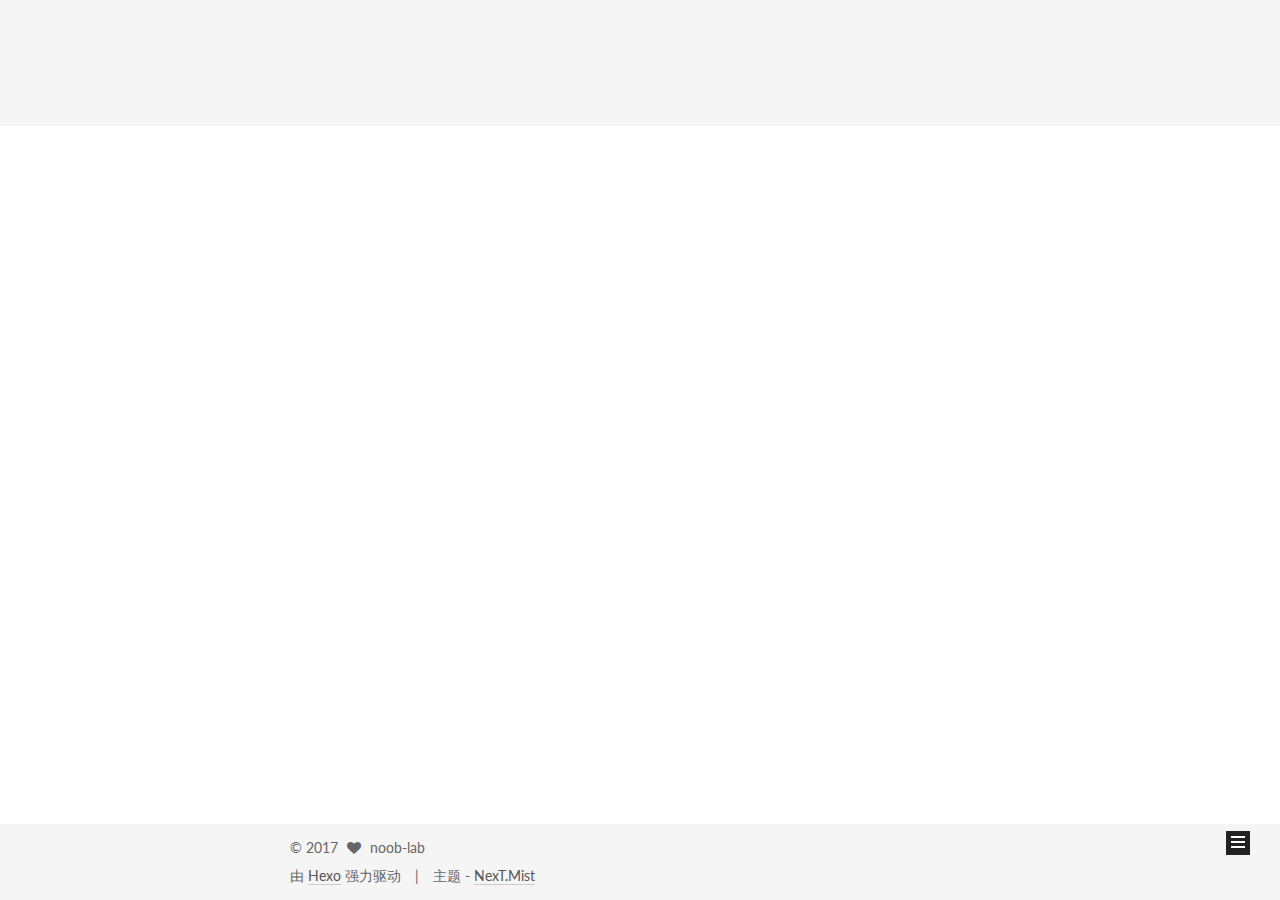
==== commit 94292a34: "Site updated: 2017-03-16 16:38:06" ====
--- a/index.html
+++ b/index.html
@@ -328,7 +328,7 @@
   
 
   <article class="post post-type-normal " itemscope itemtype="http://schema.org/Article">
-    <link itemprop="mainEntityOfPage" href="https://noob-lab.github.io/2017/03/10/hello-world/">
+    <link itemprop="mainEntityOfPage" href="https://noob-lab.github.io/2017/03/16/hello-world/">
 
     <span hidden itemprop="author" itemscope itemtype="http://schema.org/Person">
       <meta itemprop="name" content="noob-lab">
@@ -350,8 +350,8 @@
             
               
                 
-                <a class="post-title-link" href="/2017/03/10/hello-world/" itemprop="url">
-                  Hello World
+                <a class="post-title-link" href="/2017/03/16/hello-world/" itemprop="url">
+                  Hello World NOOB
                 </a>
               
             
@@ -367,8 +367,8 @@
               
                 <span class="post-meta-item-text">发表于</span>
               
-              <time title="创建于" itemprop="dateCreated datePublished" datetime="2017-03-10T10:21:27+08:00">
-                2017-03-10
+              <time title="创建于" itemprop="dateCreated datePublished" datetime="2017-03-16T16:37:26+08:00">
+                2017-03-16
               </time>
             
 
@@ -386,8 +386,8 @@
                 <span class="post-meta-item-icon">
                   <i class="fa fa-comment-o"></i>
                 </span>
-                <a href="/2017/03/10/hello-world/#comments" itemprop="discussionUrl">
-                  <span class="post-comments-count ds-thread-count" data-thread-key="2017/03/10/hello-world/" itemprop="commentCount"></span>
+                <a href="/2017/03/16/hello-world/#comments" itemprop="discussionUrl">
+                  <span class="post-comments-count ds-thread-count" data-thread-key="2017/03/16/hello-world/" itemprop="commentCount"></span>
                 </a>
               </span>
             
@@ -415,165 +415,7 @@
       
         
           
-            <p>Welcome to <a href="https://hexo.io/" target="_blank" rel="external">Hexo</a>! This is your very first post. Check <a href="https://hexo.io/docs/" target="_blank" rel="external">documentation</a> for more info. If you get any problems when using Hexo, you can find the answer in <a href="https://hexo.io/docs/troubleshooting.html" target="_blank" rel="external">troubleshooting</a> or you can ask me on <a href="https://github.com/hexojs/hexo/issues" target="_blank" rel="external">GitHub</a>.</p>
-<h2 id="Quick-Start"><a href="#Quick-Start" class="headerlink" title="Quick Start"></a>Quick Start</h2><h3 id="Create-a-new-post"><a href="#Create-a-new-post" class="headerlink" title="Create a new post"></a>Create a new post</h3><figure class="highlight bash"><table><tr><td class="gutter"><pre><div class="line">1</div></pre></td><td class="code"><pre><div class="line">$ hexo new <span class="string">"My New Post"</span></div></pre></td></tr></table></figure>
-<p>More info: <a href="https://hexo.io/docs/writing.html" target="_blank" rel="external">Writing</a></p>
-<h3 id="Run-server"><a href="#Run-server" class="headerlink" title="Run server"></a>Run server</h3><figure class="highlight bash"><table><tr><td class="gutter"><pre><div class="line">1</div></pre></td><td class="code"><pre><div class="line">$ hexo server</div></pre></td></tr></table></figure>
-<p>More info: <a href="https://hexo.io/docs/server.html" target="_blank" rel="external">Server</a></p>
-<h3 id="Generate-static-files"><a href="#Generate-static-files" class="headerlink" title="Generate static files"></a>Generate static files</h3><figure class="highlight bash"><table><tr><td class="gutter"><pre><div class="line">1</div></pre></td><td class="code"><pre><div class="line">$ hexo generate</div></pre></td></tr></table></figure>
-<p>More info: <a href="https://hexo.io/docs/generating.html" target="_blank" rel="external">Generating</a></p>
-<h3 id="Deploy-to-remote-sites"><a href="#Deploy-to-remote-sites" class="headerlink" title="Deploy to remote sites"></a>Deploy to remote sites</h3><figure class="highlight bash"><table><tr><td class="gutter"><pre><div class="line">1</div></pre></td><td class="code"><pre><div class="line">$ hexo deploy</div></pre></td></tr></table></figure>
-<p>More info: <a href="https://hexo.io/docs/deployment.html" target="_blank" rel="external">Deployment</a></p>
-
-          
-        
-      
-    </div>
-
-    <div>
-      
-    </div>
-
-    <div>
-      
-    </div>
-
-
-    <footer class="post-footer">
-      
-
-      
-
-      
-
-      
-      
-        <div class="post-eof"></div>
-      
-    </footer>
-  </article>
-
-
-    
-      
-
-  
-
-  
-  
-  
-
-  <article class="post post-type-normal " itemscope itemtype="http://schema.org/Article">
-    <link itemprop="mainEntityOfPage" href="https://noob-lab.github.io/2017/03/09/first/">
-
-    <span hidden itemprop="author" itemscope itemtype="http://schema.org/Person">
-      <meta itemprop="name" content="noob-lab">
-      <meta itemprop="description" content="">
-      <meta itemprop="image" content="https://avatars0.githubusercontent.com/u/23447762?v=3&s=200">
-    </span>
-
-    <span hidden itemprop="publisher" itemscope itemtype="http://schema.org/Organization">
-      <meta itemprop="name" content="Noob-Lab">
-    </span>
-
-    
-      <header class="post-header">
-
-        
-        
-          <h1 class="post-title" itemprop="name headline">
-            
-            
-              
-                
-                <a class="post-title-link" href="/2017/03/09/first/" itemprop="url">
-                  test
-                </a>
-              
-            
-          </h1>
-        
-
-        <div class="post-meta">
-          <span class="post-time">
-            
-              <span class="post-meta-item-icon">
-                <i class="fa fa-calendar-o"></i>
-              </span>
-              
-                <span class="post-meta-item-text">发表于</span>
-              
-              <time title="创建于" itemprop="dateCreated datePublished" datetime="2017-03-09T13:45:16+08:00">
-                2017-03-09
-              </time>
-            
-
-            
-
-            
-          </span>
-
-          
-            <span class="post-category" >
-            
-              <span class="post-meta-divider">|</span>
-            
-              <span class="post-meta-item-icon">
-                <i class="fa fa-folder-o"></i>
-              </span>
-              
-                <span class="post-meta-item-text">分类于</span>
-              
-              
-                <span itemprop="about" itemscope itemtype="http://schema.org/Thing">
-                  <a href="/categories/Blogs/" itemprop="url" rel="index">
-                    <span itemprop="name">Blogs</span>
-                  </a>
-                </span>
-
-                
-                
-              
-            </span>
-          
-
-          
-            
-              <span class="post-comments-count">
-                <span class="post-meta-divider">|</span>
-                <span class="post-meta-item-icon">
-                  <i class="fa fa-comment-o"></i>
-                </span>
-                <a href="/2017/03/09/first/#comments" itemprop="discussionUrl">
-                  <span class="post-comments-count ds-thread-count" data-thread-key="2017/03/09/first/" itemprop="commentCount"></span>
-                </a>
-              </span>
-            
-          
-
-          
-          
-
-          
-
-          
-
-          
-
-        </div>
-      </header>
-    
-
-
-    <div class="post-body" itemprop="articleBody">
-
-      
-      
-
-      
-        
-          
-            <h1 id="第二篇测试文章111"><a href="#第二篇测试文章111" class="headerlink" title="第二篇测试文章111"></a>第二篇测试文章111</h1>
+            <h1 id="Noob-Lab"><a href="#Noob-Lab" class="headerlink" title="Noob Lab"></a>Noob Lab</h1>
           
         
       
@@ -649,28 +491,14 @@
           
             <div class="site-state-item site-state-posts">
               <a href="/archives">
-                <span class="site-state-item-count">2</span>
+                <span class="site-state-item-count">1</span>
                 <span class="site-state-item-name">日志</span>
               </a>
             </div>
           
 
           
-            <div class="site-state-item site-state-categories">
-              <a href="/categories">
-                <span class="site-state-item-count">1</span>
-                <span class="site-state-item-name">分类</span>
-              </a>
-            </div>
-          
-
-          
-            <div class="site-state-item site-state-tags">
-              <a href="/tags">
-                <span class="site-state-item-count">2</span>
-                <span class="site-state-item-name">标签</span>
-              </a>
-            </div>
+
           
 
         </nav>
--- a/css/main.css
+++ b/css/main.css
@@ -1698,7 +1698,7 @@
   width: 4px;
   height: 4px;
   border-radius: 50%;
-  background: #a11cf7;
+  background: #fe4be3;
 }
 .links-of-blogroll {
   font-size: 13px;
